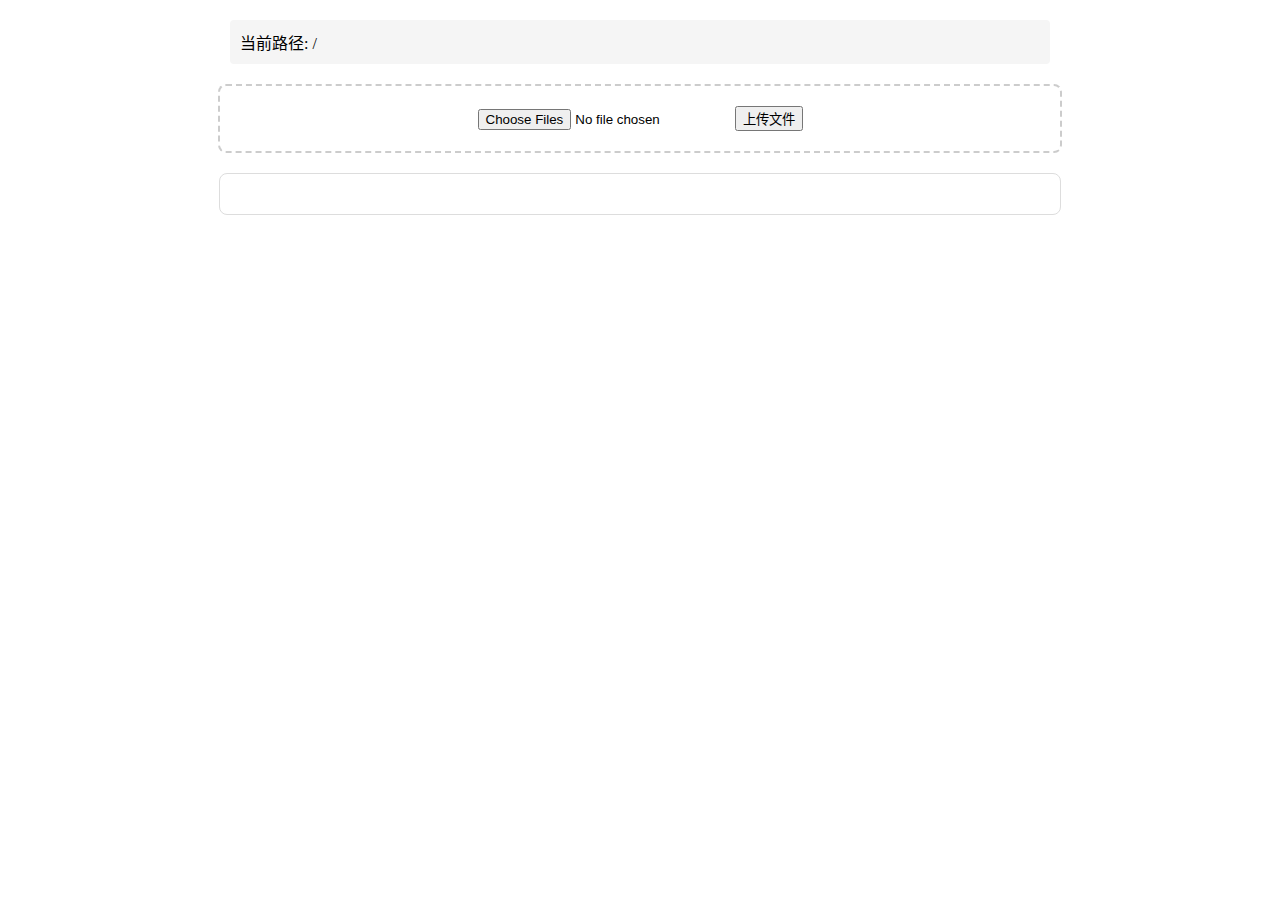
==== index.html @ a68fb175 "Update and rename index to index.html" ====
<!DOCTYPE html>
<html lang="zh-CN">
<head>
    <meta charset="UTF-8">
    <meta name="viewport" content="width=device-width, initial-scale=1.0">
    <title>文件管理器</title>
    <style>
        .file-list {
            max-width: 800px;
            margin: 20px auto;
            padding: 20px;
            border: 1px solid #ddd;
            border-radius: 8px;
        }
        .file-item {
            display: flex;
            align-items: center;
            padding: 10px;
            border-bottom: 1px solid #eee;
        }
        .file-item:hover {
            background-color: #f5f5f5;
        }
        .file-icon {
            margin-right: 10px;
        }
        .file-name {
            flex-grow: 1;
        }
        .file-actions {
            display: flex;
            gap: 10px;
        }
        .upload-area {
            margin: 20px auto;
            max-width: 800px;
            padding: 20px;
            border: 2px dashed #ccc;
            border-radius: 8px;
            text-align: center;
        }
        .delete-btn {
            color: red;
            cursor: pointer;
        }
        .current-path {
            max-width: 800px;
            margin: 20px auto;
            padding: 10px;
            background-color: #f5f5f5;
            border-radius: 4px;
        }
    </style>
</head>
<body>
    <div class="current-path" id="currentPath">当前路径: /</div>
    
    <div class="upload-area">
        <input type="file" id="fileInput" multiple>
        <button onclick="uploadFiles()">上传文件</button>
    </div>

    <div class="file-list" id="fileList">
        <!-- 文件列表将在这里动态显示 -->
    </div>

    <script>
        const GITHUB_TOKEN = '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';
        const REPO_OWNER = 'CosmoDreamist';
        const REPO_NAME = 'Files';
        let currentPath = '';

        async function fetchFiles(path = '') {
            currentPath = path;
            document.getElementById('currentPath').textContent = `当前路径: /${path}`;
            
            try {
                const response = await fetch(`https://api.github.com/repos/${REPO_OWNER}/${REPO_NAME}/contents/${path}`, {
                    headers: {
                        'Authorization': `token ${GITHUB_TOKEN}`,
                        'Accept': 'application/vnd.github.v3+json'
                    }
                });
                const data = await response.json();
                displayFiles(data);
            } catch (error) {
                console.error('获取文件列表失败:', error);
            }
        }

        function displayFiles(files) {
            const fileList = document.getElementById('fileList');
            fileList.innerHTML = '';

            // 添加返回上级目录按钮
            if (currentPath) {
                const backItem = document.createElement('div');
                backItem.className = 'file-item';
                backItem.innerHTML = '<span class="file-icon">⬆️</span><span class="file-name">..</span>';
                backItem.onclick = () => {
                    const parentPath = currentPath.split('/').slice(0, -1).join('/');
                    fetchFiles(parentPath);
                };
                fileList.appendChild(backItem);
            }

            files.forEach(file => {
                const fileItem = document.createElement('div');
                fileItem.className = 'file-item';
                
                const icon = document.createElement('span');
                icon.className = 'file-icon';
                icon.innerHTML = file.type === 'dir' ? '📁' : '📄';

                const name = document.createElement('span');
                name.className = 'file-name';
                name.textContent = file.name;

                const actions = document.createElement('div');
                actions.className = 'file-actions';

                const deleteBtn = document.createElement('span');
                deleteBtn.className = 'delete-btn';
                deleteBtn.innerHTML = '🗑️';
                deleteBtn.onclick = (e) => {
                    e.stopPropagation();
                    deleteFile(file.path, file.sha);
                };

                fileItem.appendChild(icon);
                fileItem.appendChild(name);
                actions.appendChild(deleteBtn);
                fileItem.appendChild(actions);

                if (file.type === 'dir') {
                    fileItem.onclick = () => fetchFiles(file.path);
                } else {
                    fileItem.onclick = () => window.open(file.download_url);
                }

                fileList.appendChild(fileItem);
            });
        }

        async function uploadFiles() {
            const fileInput = document.getElementById('fileInput');
            const files = fileInput.files;

            for (const file of files) {
                try {
                    const content = await readFileAsBase64(file);
                    const path = currentPath ? `${currentPath}/${file.name}` : file.name;
                    
                    const response = await fetch(`https://api.github.com/repos/${REPO_OWNER}/${REPO_NAME}/contents/${path}`, {
                        method: 'PUT',
                        headers: {
                            'Authorization': `token ${GITHUB_TOKEN}`,
                            'Content-Type': 'application/json',
                        },
                        body: JSON.stringify({
                            message: `上传文件 ${file.name}`,
                            content: content,
                        })
                    });

                    if (response.ok) {
                        alert(`文件 ${file.name} 上传成功！`);
                        fetchFiles(currentPath);
                    } else {
                        alert(`文件 ${file.name} 上传失败！`);
                    }
                } catch (error) {
                    console.error('上传文件失败:', error);
                    alert(`上传文件 ${file.name} 时发生错误`);
                }
            }
            fileInput.value = ''; // 清空文件输入
        }

        function readFileAsBase64(file) {
            return new Promise((resolve, reject) => {
                const reader = new FileReader();
                reader.onload = () => {
                    const base64String = reader.result
                        .replace(/^[data-uri], '');
                    resolve(base64String);
                };
                reader.onerror = reject;
                reader.readAsDataURL(file);
            });
        }

        async function deleteFile(path, sha) {
            if (!confirm(`确定要删除 ${path} 吗？`)) {
                return;
            }

            try {
                const response = await fetch(`https://api.github.com/repos/${REPO_OWNER}/${REPO_NAME}/contents/${path}`, {
                    method: 'DELETE',
                    headers: {
                        'Authorization': `token ${GITHUB_TOKEN}`,
                        'Content-Type': 'application/json',
                    },
                    body: JSON.stringify({
                        message: `删除文件 ${path}`,
                        sha: sha
                    })
                });

                if (response.ok) {
                    alert('文件删除成功！');
                    fetchFiles(currentPath);
                } else {
                    alert('文件删除失败！');
                }
            } catch (error) {
                console.error('删除文件失败:', error);
                alert('删除文件时发生错误');
            }
        }

        // 初始加载
        fetchFiles();
    </script>
</body>
</html>
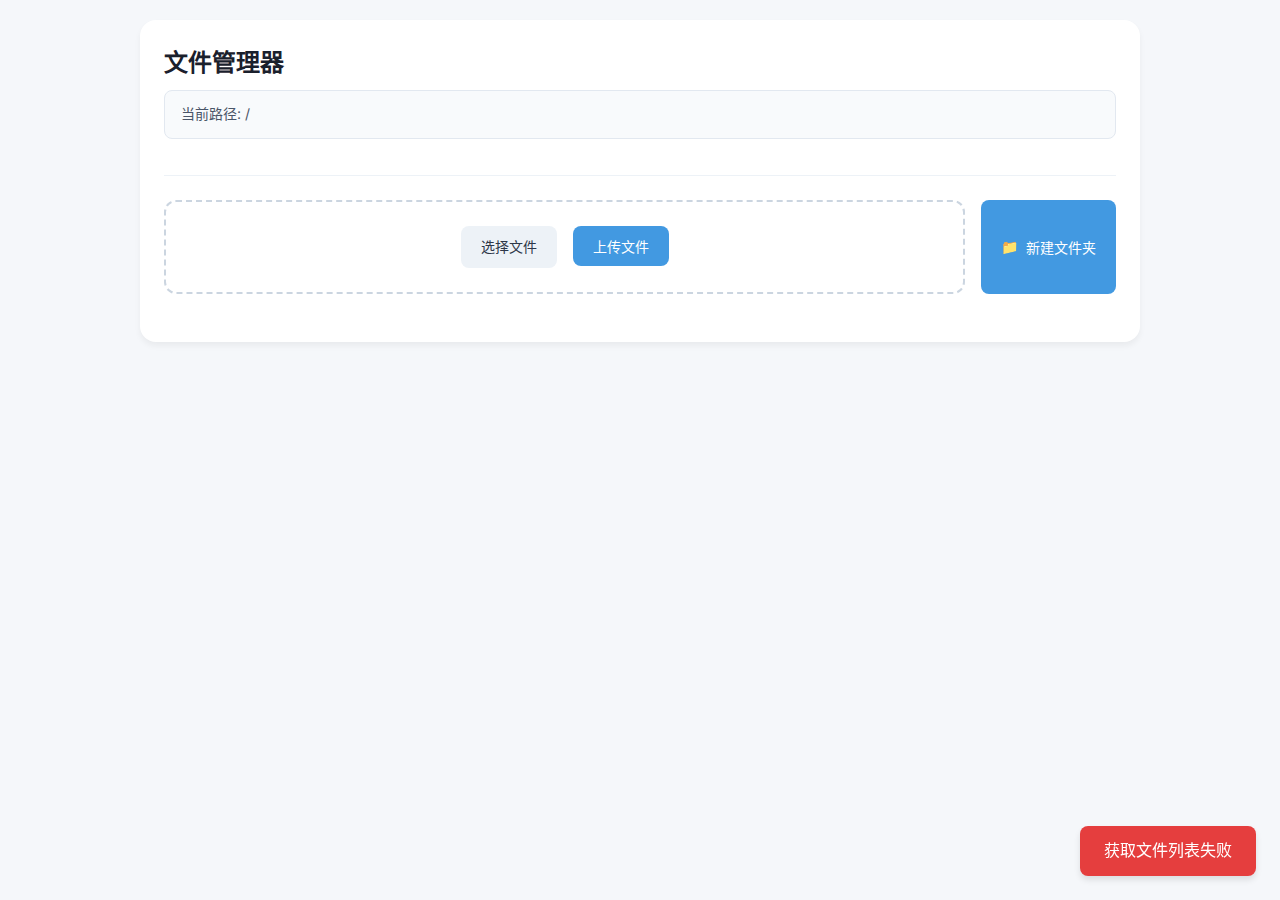
==== commit 0187d58b: "Update index.html" ====
--- a/index.html
+++ b/index.html
@@ -4,65 +4,353 @@
     <meta charset="UTF-8">
     <meta name="viewport" content="width=device-width, initial-scale=1.0">
     <title>文件管理器</title>
+    <link href="https://fonts.googleapis.com/css2?family=Inter:wght@400;500;600&display=swap" rel="stylesheet">
     <style>
+        * {
+            margin: 0;
+            padding: 0;
+            box-sizing: border-box;
+            font-family: 'Inter', -apple-system, BlinkMacSystemFont, sans-serif;
+        }
+
+        body {
+            background: #f5f7fa;
+            color: #2d3748;
+            line-height: 1.6;
+            padding: 20px;
+        }
+
+        .container {
+            max-width: 1000px;
+            margin: 0 auto;
+            background: white;
+            border-radius: 16px;
+            box-shadow: 0 4px 6px rgba(0, 0, 0, 0.05);
+            padding: 24px;
+        }
+
+        .header {
+            margin-bottom: 24px;
+            padding-bottom: 16px;
+            border-bottom: 1px solid #edf2f7;
+        }
+
+        .header h1 {
+            font-size: 24px;
+            color: #1a202c;
+            margin-bottom: 8px;
+        }
+
+        .current-path {
+            background: #f8fafc;
+            padding: 12px 16px;
+            border-radius: 8px;
+            color: #4a5568;
+            font-size: 14px;
+            margin-bottom: 20px;
+            border: 1px solid #e2e8f0;
+        }
+
+        .action-bar {
+            display: flex;
+            gap: 16px;
+            margin-bottom: 24px;
+        }
+
+        .upload-area {
+            flex: 1;
+            background: #fff;
+            border: 2px dashed #cbd5e0;
+            border-radius: 12px;
+            padding: 24px;
+            text-align: center;
+            transition: all 0.3s ease;
+        }
+
+        .upload-area:hover {
+            border-color: #4299e1;
+            background: #ebf8ff;
+        }
+
+        .new-folder-btn {
+            background: #4299e1;
+            color: white;
+            border: none;
+            padding: 10px 20px;
+            border-radius: 8px;
+            cursor: pointer;
+            font-size: 14px;
+            font-weight: 500;
+            transition: all 0.2s ease;
+            display: flex;
+            align-items: center;
+            gap: 8px;
+        }
+
+        .new-folder-btn:hover {
+            background: #3182ce;
+            transform: translateY(-1px);
+        }
+
+        .upload-btn {
+            background: #4299e1;
+            color: white;
+            border: none;
+            padding: 10px 20px;
+            border-radius: 8px;
+            cursor: pointer;
+            font-size: 14px;
+            font-weight: 500;
+            transition: all 0.2s ease;
+            margin-left: 12px;
+        }
+
+        .upload-btn:hover {
+            background: #3182ce;
+            transform: translateY(-1px);
+        }
+
         .file-list {
-            max-width: 800px;
-            margin: 20px auto;
-            padding: 20px;
-            border: 1px solid #ddd;
-            border-radius: 8px;
-        }
+            background: white;
+            border-radius: 12px;
+            overflow: hidden;
+        }
+
         .file-item {
             display: flex;
             align-items: center;
-            padding: 10px;
-            border-bottom: 1px solid #eee;
-        }
+            padding: 16px;
+            border-bottom: 1px solid #edf2f7;
+            cursor: pointer;
+            transition: all 0.2s ease;
+        }
+
+        .file-item:last-child {
+            border-bottom: none;
+        }
+
         .file-item:hover {
-            background-color: #f5f5f5;
-        }
+            background: #f7fafc;
+        }
+
         .file-icon {
-            margin-right: 10px;
-        }
+            font-size: 24px;
+            margin-right: 16px;
+            opacity: 0.8;
+        }
+
         .file-name {
             flex-grow: 1;
-        }
+            font-size: 14px;
+            color: #4a5568;
+        }
+
+        .file-size {
+            margin-left: 8px;
+            color: #718096;
+            font-size: 12px;
+        }
+
         .file-actions {
             display: flex;
-            gap: 10px;
-        }
-        .upload-area {
-            margin: 20px auto;
-            max-width: 800px;
-            padding: 20px;
-            border: 2px dashed #ccc;
+            gap: 16px;
+            opacity: 0;
+            transition: opacity 0.2s ease;
+        }
+
+        .file-item:hover .file-actions {
+            opacity: 1;
+        }
+
+        .delete-btn {
+            color: #e53e3e;
+            cursor: pointer;
+            padding: 6px;
+            border-radius: 6px;
+            transition: all 0.2s ease;
+        }
+
+        .delete-btn:hover {
+            background: #fff5f5;
+        }
+
+        .file-input-wrapper {
+            display: inline-block;
+        }
+
+        .file-input {
+            display: none;
+        }
+
+        .file-input-label {
+            display: inline-block;
+            padding: 10px 20px;
+            background: #edf2f7;
             border-radius: 8px;
-            text-align: center;
-        }
-        .delete-btn {
-            color: red;
             cursor: pointer;
-        }
-        .current-path {
-            max-width: 800px;
-            margin: 20px auto;
-            padding: 10px;
-            background-color: #f5f5f5;
-            border-radius: 4px;
+            font-size: 14px;
+            transition: all 0.2s ease;
+        }
+
+        .file-input-label:hover {
+            background: #e2e8f0;
+        }
+
+        .upload-progress {
+            margin-top: 12px;
+            display: none;
+        }
+
+        .progress-bar {
+            height: 4px;
+            background: #edf2f7;
+            border-radius: 2px;
+            overflow: hidden;
+            margin-top: 8px;
+        }
+
+        .progress-bar-fill {
+            height: 100%;
+            background: #4299e1;
+            width: 0%;
+            transition: width 0.3s ease;
+        }
+
+        .dialog-overlay {
+            display: none;
+            position: fixed;
+            top: 0;
+            left: 0;
+            right: 0;
+            bottom: 0;
+            background: rgba(0, 0, 0, 0.5);
+            align-items: center;
+            justify-content: center;
+            z-index: 1000;
+        }
+
+        .dialog {
+            background: white;
+            padding: 24px;
+            border-radius: 12px;
+            width: 90%;
+            max-width: 400px;
+            box-shadow: 0 4px 6px rgba(0, 0, 0, 0.1);
+        }
+
+        .dialog h3 {
+            margin: 0 0 16px 0;
+            color: #2d3748;
+        }
+
+        .dialog input {
+            width: 100%;
+            padding: 8px 12px;
+            border: 1px solid #e2e8f0;
+            border-radius: 6px;
+            margin-bottom: 16px;
+            font-size: 14px;
+        }
+
+        .dialog input:focus {
+            outline: none;
+            border-color: #4299e1;
+            box-shadow: 0 0 0 3px rgba(66, 153, 225, 0.1);
+        }
+
+        .dialog-buttons {
+            display: flex;
+            justify-content: flex-end;
+            gap: 12px;
+        }
+
+        .dialog-buttons button {
+            padding: 8px 16px;
+            border-radius: 6px;
+            font-size: 14px;
+            cursor: pointer;
+            transition: all 0.2s ease;
+        }
+
+        .dialog-buttons button:first-child {
+            background: #edf2f7;
+            border: none;
+            color: #4a5568;
+        }
+
+        .dialog-buttons button:last-child {
+            background: #4299e1;
+            border: none;
+            color: white;
+        }
+
+        .toast {
+            position: fixed;
+            bottom: 24px;
+            right: 24px;
+            padding: 12px 24px;
+            background: #2d3748;
+            color: white;
+            border-radius: 8px;
+            box-shadow: 0 4px 6px rgba(0, 0, 0, 0.1);
+            display: none;
+            animation: slideIn 0.3s ease;
+        }
+
+        @keyframes slideIn {
+            from {
+                transform: translateY(100%);
+                opacity: 0;
+            }
+            to {
+                transform: translateY(0);
+                opacity: 1;
+            }
         }
     </style>
 </head>
 <body>
-    <div class="current-path" id="currentPath">当前路径: /</div>
-    
-    <div class="upload-area">
-        <input type="file" id="fileInput" multiple>
-        <button onclick="uploadFiles()">上传文件</button>
+    <div class="container">
+        <div class="header">
+            <h1>文件管理器</h1>
+            <div class="current-path" id="currentPath">当前路径: /</div>
+        </div>
+        
+        <div class="action-bar">
+            <div class="upload-area">
+                <div class="file-input-wrapper">
+                    <input type="file" id="fileInput" class="file-input" multiple>
+                    <label for="fileInput" class="file-input-label">选择文件</label>
+                </div>
+                <button class="upload-btn" onclick="uploadFiles()">上传文件</button>
+                <div class="upload-progress" id="uploadProgress">
+                    <div class="progress-bar">
+                        <div class="progress-bar-fill" id="progressBarFill"></div>
+                    </div>
+                </div>
+            </div>
+            <button class="new-folder-btn" onclick="showNewFolderDialog()">
+                <span class="folder-icon">📁</span> 新建文件夹
+            </button>
+        </div>
+
+        <div class="file-list" id="fileList">
+            <!-- 文件列表将在这里动态显示 -->
+        </div>
     </div>
 
-    <div class="file-list" id="fileList">
-        <!-- 文件列表将在这里动态显示 -->
+    <div class="dialog-overlay" id="newFolderDialog">
+        <div class="dialog">
+            <h3>新建文件夹</h3>
+            <input type="text" id="folderName" placeholder="输入文件夹名称">
+            <div class="dialog-buttons">
+                <button onclick="hideNewFolderDialog()">取消</button>
+                <button onclick="createFolder()">创建</button>
+            </div>
+        </div>
     </div>
+
+    <div class="toast" id="toast"></div>
 
     <script>
         const GITHUB_TOKEN = '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';
@@ -85,6 +373,7 @@
                 displayFiles(data);
             } catch (error) {
                 console.error('获取文件列表失败:', error);
+                showToast('获取文件列表失败', 'error');
             }
         }
 
@@ -92,7 +381,6 @@
             const fileList = document.getElementById('fileList');
             fileList.innerHTML = '';
 
-            // 添加返回上级目录按钮
             if (currentPath) {
                 const backItem = document.createElement('div');
                 backItem.className = 'file-item';
@@ -116,6 +404,13 @@
                 name.className = 'file-name';
                 name.textContent = file.name;
 
+                if (file.type !== 'dir') {
+                    const size = document.createElement('span');
+                    size.className = 'file-size';
+                    size.textContent = formatFileSize(file.size);
+                    name.appendChild(size);
+                }
+
                 const actions = document.createElement('div');
                 actions.className = 'file-actions';
 
@@ -145,11 +440,21 @@
         async function uploadFiles() {
             const fileInput = document.getElementById('fileInput');
             const files = fileInput.files;
+            const MAX_FILE_SIZE = 100 * 1024 * 1024; // 100MB
 
             for (const file of files) {
+                if (file.size > MAX_FILE_SIZE) {
+                    showToast(`文件 ${file.name} 超过100MB限制，无法上传`, 'error');
+                    continue;
+                }
+
                 try {
                     const content = await readFileAsBase64(file);
                     const path = currentPath ? `${currentPath}/${file.name}` : file.name;
+                    
+                    const progressBar = document.getElementById('uploadProgress');
+                    const progressBarFill = document.getElementById('progressBarFill');
+                    progressBar.style.display = 'block';
                     
                     const response = await fetch(`https://api.github.com/repos/${REPO_OWNER}/${REPO_NAME}/contents/${path}`, {
                         method: 'PUT',
@@ -164,17 +469,18 @@
                     });
 
                     if (response.ok) {
-                        alert(`文件 ${file.name} 上传成功！`);
+                        showToast(`文件 ${file.name} (${formatFileSize(file.size)}) 上传成功！`, 'success');
                         fetchFiles(currentPath);
                     } else {
-                        alert(`文件 ${file.name} 上传失败！`);
+                        showToast(`文件 ${file.name} 上传失败！`, 'error');
                     }
                 } catch (error) {
                     console.error('上传文件失败:', error);
-                    alert(`上传文件 ${file.name} 时发生错误`);
+                    showToast(`上传文件 ${file.name} 时发生错误`, 'error');
                 }
             }
-            fileInput.value = ''; // 清空文件输入
+            fileInput.value = '';
+            document.getElementById('uploadProgress').style.display = 'none';
         }
 
         function readFileAsBase64(file) {
@@ -209,16 +515,92 @@
                 });
 
                 if (response.ok) {
-                    alert('文件删除成功！');
+                    showToast('文件删除成功！', 'success');
                     fetchFiles(currentPath);
                 } else {
-                    alert('文件删除失败！');
+                    showToast('文件删除失败！', 'error');
                 }
             } catch (error) {
                 console.error('删除文件失败:', error);
-                alert('删除文件时发生错误');
-            }
-        }
+                showToast('删除文件时发生错误', 'error');
+            }
+        }
+
+        function showNewFolderDialog() {
+            document.getElementById('newFolderDialog').style.display = 'flex';
+            document.getElementById('folderName').focus();
+        }
+
+        function hideNewFolderDialog() {
+            document.getElementById('newFolderDialog').style.display = 'none';
+            document.getElementById('folderName').value = '';
+        }
+
+        async function createFolder() {
+            const folderName = document.getElementById('folderName').value.trim();
+            
+            if (!folderName) {
+                showToast('请输入文件夹名称', 'error');
+                return;
+            }
+
+            if (!/^[a-zA-Z0-9\u4e00-\u9fa5][a-zA-Z0-9\u4e00-\u9fa5-_\s]*$/.test(folderName)) {
+                showToast('文件夹名称只能包含字母、数字、中文、下划线和横杠', 'error');
+                return;
+            }
+
+            const path = currentPath ? `${currentPath}/${folderName}/.gitkeep` : `${folderName}/.gitkeep`;
+
+            try {
+                const response = await fetch(`https://api.github.com/repos/${REPO_OWNER}/${REPO_NAME}/contents/${path}`, {
+                    method: 'PUT',
+                    headers: {
+                        'Authorization': `token ${GITHUB_TOKEN}`,
+                        'Content-Type': 'application/json',
+                    },
+                    body: JSON.stringify({
+                        message: `创建文件夹 ${folderName}`,
+                        content: 'Cg==', // 空文件的 base64 编码
+                    })
+                });
+
+                if (response.ok) {
+                    showToast(`文件夹 ${folderName} 创建成功！`, 'success');
+                    hideNewFolderDialog();
+                    fetchFiles(currentPath);
+                } else {
+                    showToast('创建文件夹失败！', 'error');
+                }
+            } catch (error) {
+                console.error('创建文件夹失败:', error);
+                showToast('创建文件夹时发生错误', 'error');
+            }
+        }
+
+        function formatFileSize(bytes) {
+            if (bytes === 0) return '0 Bytes';
+            const k = 1024;
+            const sizes = ['Bytes', 'KB', 'MB', 'GB'];
+            const i = Math.floor(Math.log(bytes) / Math.log(k));
+            return parseFloat((bytes / Math.pow(k, i)).toFixed(2)) + ' ' + sizes[i];
+        }
+
+        function showToast(message, type = 'success') {
+            const toast = document.getElementById('toast');
+            toast.textContent = message;
+            toast.style.display = 'block';
+            toast.style.background = type === 'success' ? '#48bb78' : '#e53e3e';
+            
+            setTimeout(() => {
+                toast.style.display = 'none';
+            }, 3000);
+        }
+
+        document.getElementById('folderName').addEventListener('keypress', function(e) {
+            if (e.key === 'Enter') {
+                createFolder();
+            }
+        });
 
         // 初始加载
         fetchFiles();
